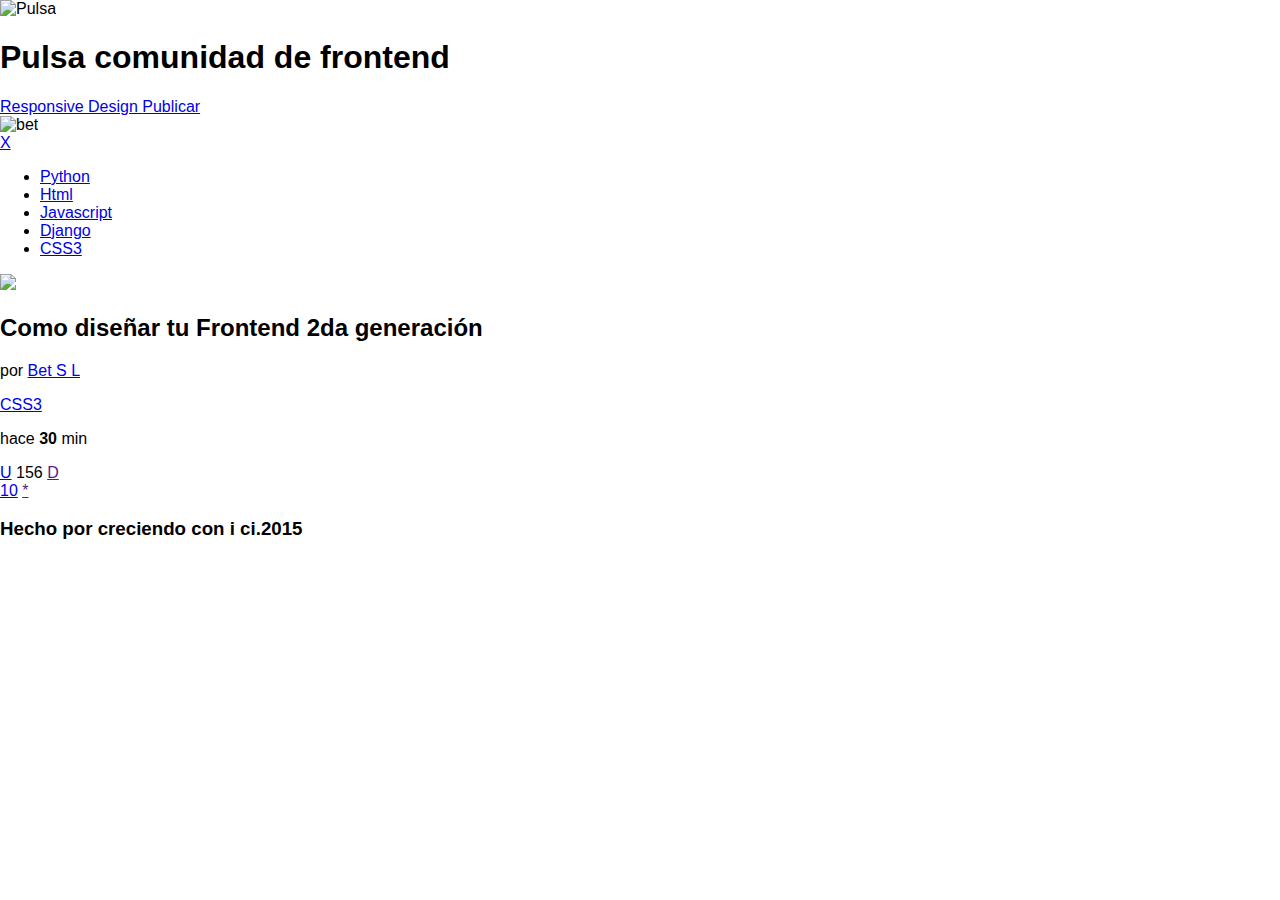
==== index_base.html @ fbd5b836 "Dando estilos al index" ====
<!DOCTYPE html>
<html lang="es">
<head>
	<meta charset="utf-8"/>
	<title>Pulsa: comunidad ejemplo de F</title>
	<link rel="stylesheet" type="text/css" href="css/normalize.css">
	<link rel="stylesheet" type="text/css" href="ccs/pulsa.css">
</head>
<body>
	<header>
		<div class="logo">
			<img src="imagenes/logo.png" alt="Pulsa"/>
		</div>
		<div class="titular">
			<h1 class="titulo">
				Pulsa comunidad de frontend
			</h1>
			<div>
				<a class="filtro" href="#">
					Responsive Design
				</a>
				<a class="publica" href="#">
					Publicar
				</a>
			</div>
		</div>
		<div class="usuario">
			<figure class="avatar">
				<img src="imagenes/avatar.jpg" alt="bet"/>
			</figure>
			<a class="flechita" href="#">
				X
			</a>
		</div>
	</header>
	<nav>
		<ul class="menu">
			<li><a href="#">Python</a></li>
			<li><a href="#">Html</a></li>
			<li><a href="#">Javascript</a></li>
			<li><a href="#">Django</a></li>
			<li><a href="#">CSS3</a></li>
		</ul>
	</nav>
	<section class="posts">
		<article class="post">
			<div class="descripcion">
				<figure class="imagen">
					<img src="imagenes/fotoArt1.jpg"/>
				</figure>
				<div class="detalles">
					<h2 class="titulo">
						Como diseñar tu Frontend 2da generación
					</h2>
					<p class="autor">
						por <a href="#">Bet S L</a>
					</p>
					<a class="tag" href="#">CSS3</a>
					<p class="fecha">hace <strong>30</strong> min</p>
				</div>
			</div>
			<div class="acciones">
				<div class="votos">
					<a class="up" href="#">U</a>
					<span class="total">156</span>
					<a class="down" href="">D</a>
				</div>
				<div class="datos">
					<a class="comentarios" href="#">10</a>
					<a class="estrellita" href="">*</a>
				</div>

			</div>
		</article>
	</section>
	<footer>
		<h3>
			<strong>Hecho por creciendo con i</strong>
			<span class="empresa">ci.2015</span>
		</h3>
	</footer>

</body>
</html>
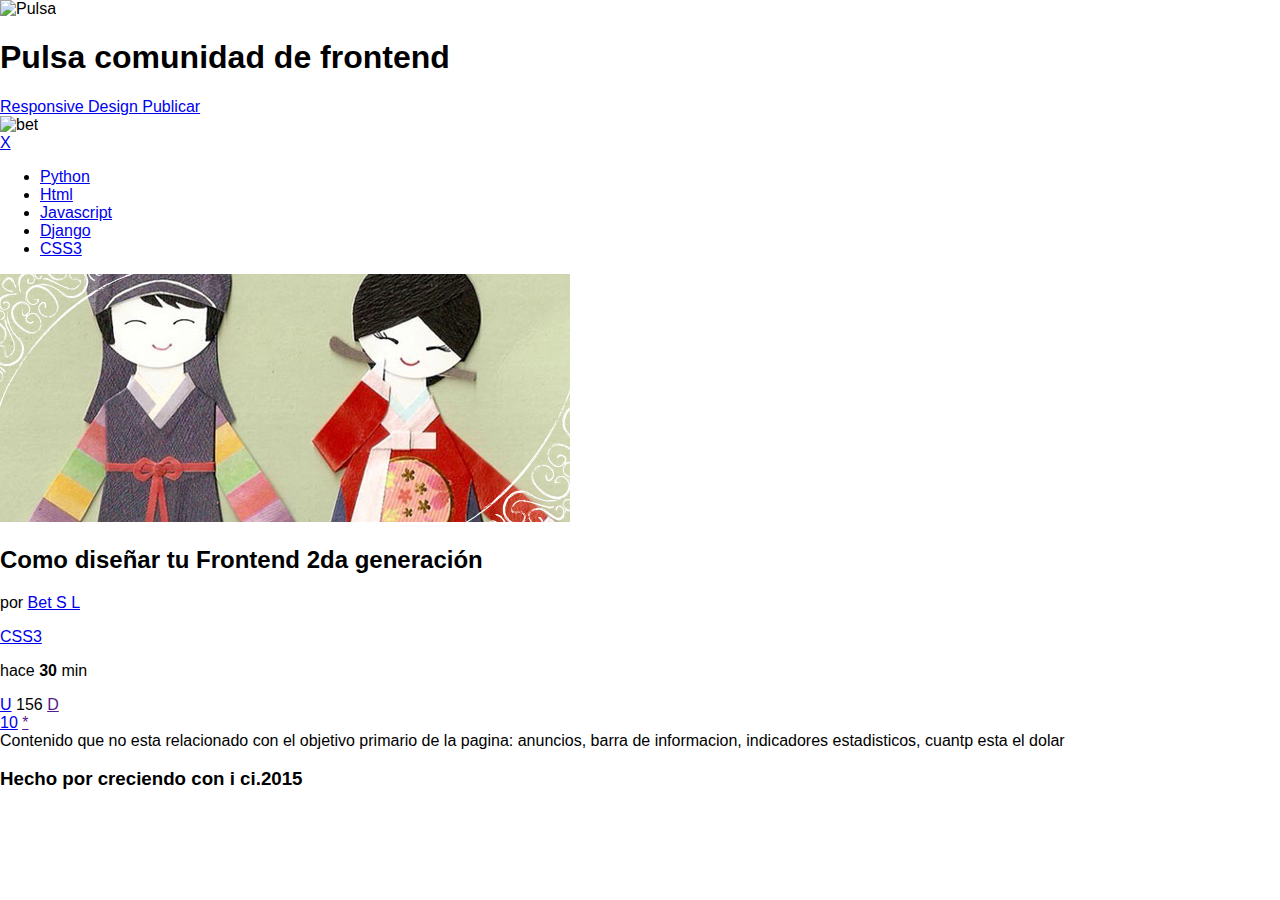
==== commit 1efc0da2: "creando la estructura de HTML basica para el proyecto" ====
--- a/index_base.html
+++ b/index_base.html
@@ -73,6 +73,9 @@
 			</div>
 		</article>
 	</section>
+
+	<aside>Contenido que no esta relacionado con el objetivo primario de la pagina: anuncios, barra de informacion, indicadores estadisticos, cuantp esta el dolar</aside>
+	
 	<footer>
 		<h3>
 			<strong>Hecho por creciendo con i</strong>
